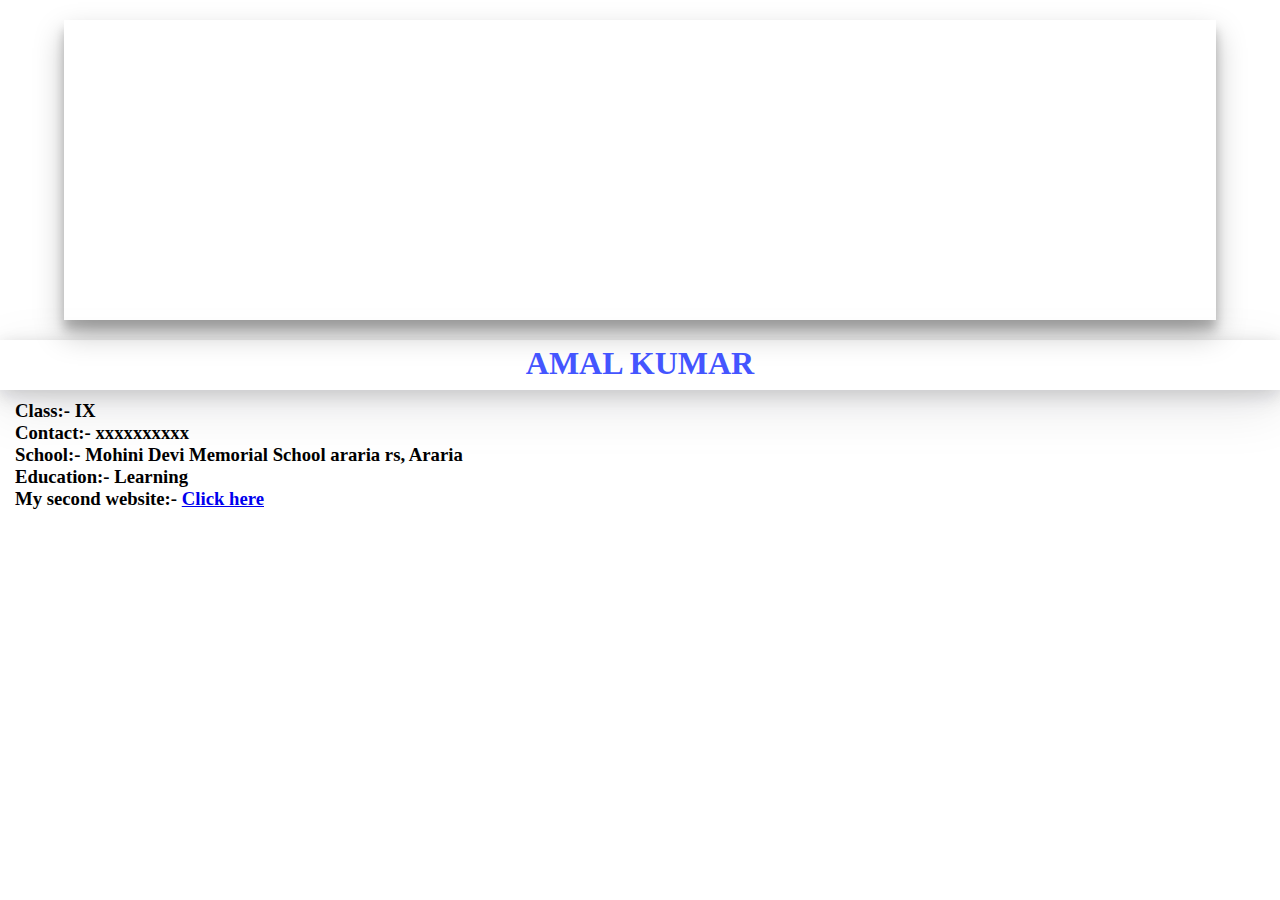
==== about.html @ cc6cf7e8 "Added about.html" ====
<!DOCTYPE html>
<html lang="en">
<head>
  <meta charset="UTF-8">
  <meta name="viewport" content="width=device-width, initial-scale=1.0">
  <title>About my self</title>
  <style>
  *{
    margin: 0;
    padding: 0;
    border: border-box;
  }
    .head{
      width: 90%;
      height: 300px;
 
      margin: 20px auto;
      box-shadow: rgba(0, 0, 0, 0.25) 0px 14px 28px, rgba(0, 0, 0, 0.22) 0px 10px 10px;
      background-image: url('photo/amal.jpg');
      background-size: cover;
    }
    .name{
      width: 100%;
      height: 50px;
     box-shadow: rgba(17, 17, 26, 0.1) 0px 4px 16px, rgba(17, 17, 26, 0.1) 0px 8px 24px, rgba(17, 17, 26, 0.1) 0px 16px 56px;
    }
    .name h1{
      text-align: center;
      padding-top: 5px;
      color: #45ff;
      
    }
    .content{
      margin-top: 10px;
      padding-left: 15px;
    }
  </style>
</head>
<body>
  <div class="head">
  </div>
  <div class="name">
    <h1>AMAL KUMAR</h2>
  </div>
  <div class="content">
    <h3>Class:- IX</h3>
    <h3>Contact:- xxxxxxxxxx</h3>
    <h3>School:- Mohini Devi Memorial School araria rs, Araria</h3>
    <h3>Education:- Learning</h3>
    <h3>My second website:- <a href="https://Techamal25.github.io/Indian/">Click here</a></h3>
  </div>
</body>
</html>
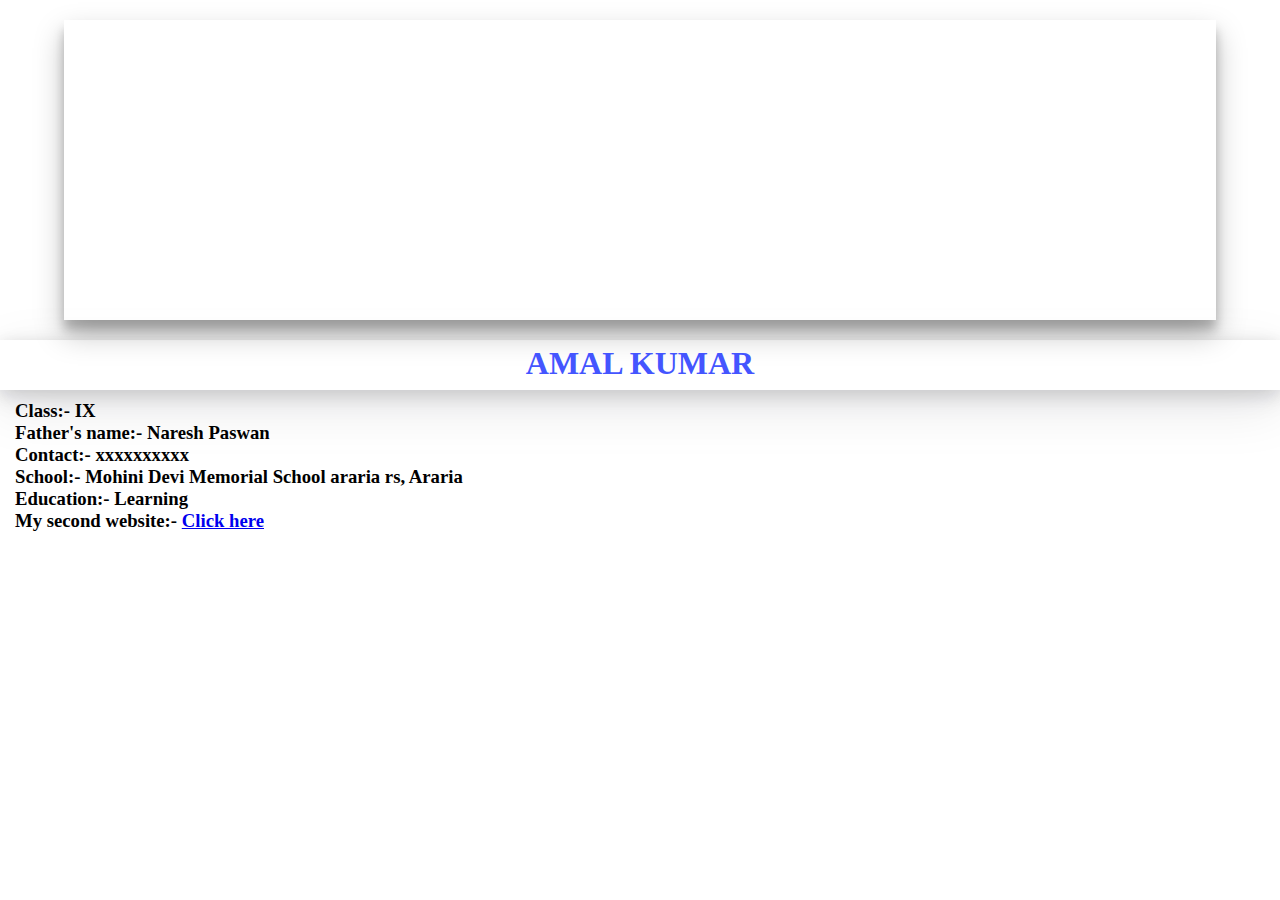
==== commit 654c753d: "Update about.html" ====
--- a/about.html
+++ b/about.html
@@ -16,7 +16,7 @@
  
       margin: 20px auto;
       box-shadow: rgba(0, 0, 0, 0.25) 0px 14px 28px, rgba(0, 0, 0, 0.22) 0px 10px 10px;
-      background-image: url('photo/amal.jpg');
+      background-image: url('amal.jpg');
       background-size: cover;
     }
     .name{
@@ -44,10 +44,11 @@
   </div>
   <div class="content">
     <h3>Class:- IX</h3>
+    <h3>Father's name:- Naresh Paswan</h3>
     <h3>Contact:- xxxxxxxxxx</h3>
     <h3>School:- Mohini Devi Memorial School araria rs, Araria</h3>
     <h3>Education:- Learning</h3>
     <h3>My second website:- <a href="https://Techamal25.github.io/Indian/">Click here</a></h3>
   </div>
 </body>
-</html>+</html>
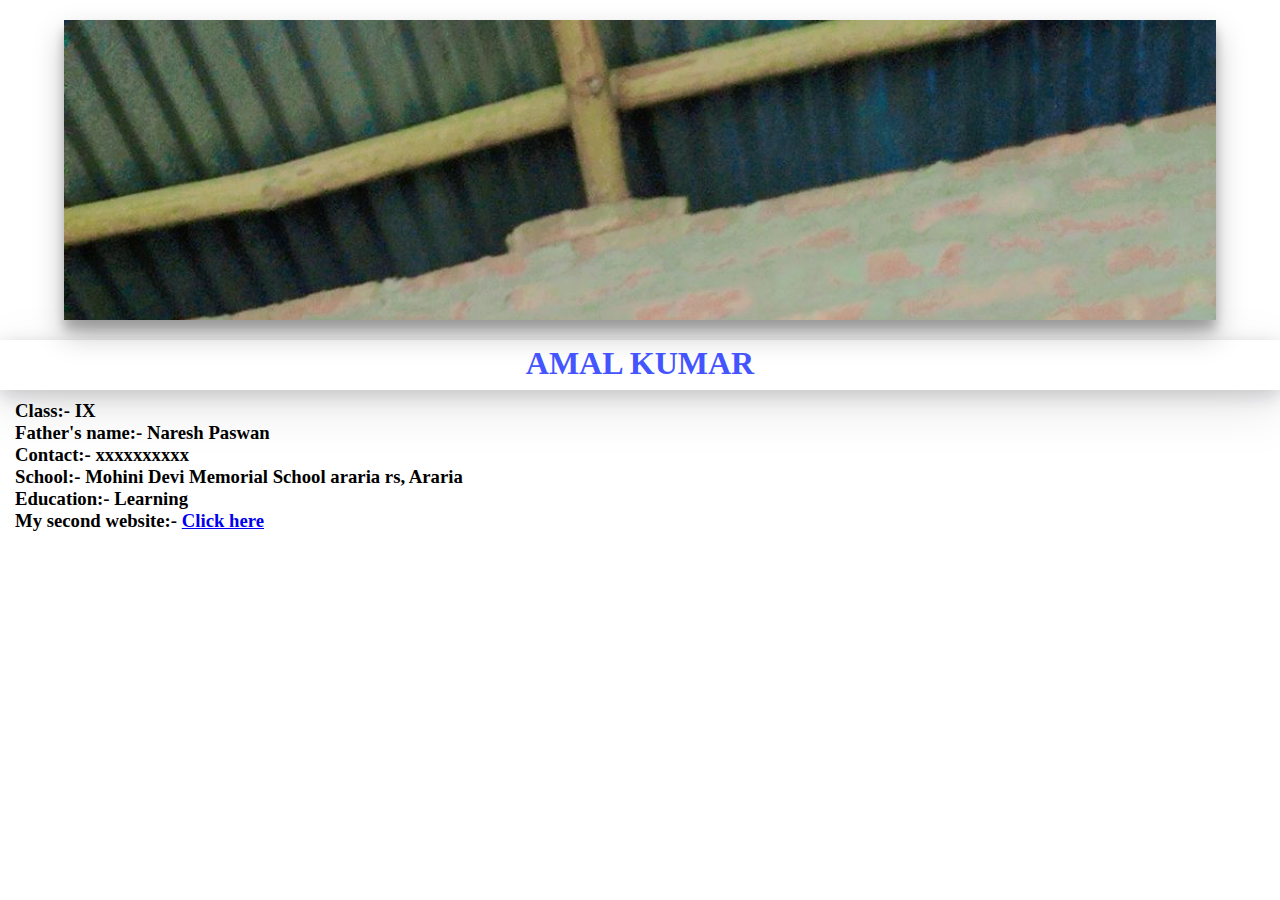
==== commit 6159171a: "Update about.html" ====
--- a/about.html
+++ b/about.html
@@ -16,7 +16,7 @@
  
       margin: 20px auto;
       box-shadow: rgba(0, 0, 0, 0.25) 0px 14px 28px, rgba(0, 0, 0, 0.22) 0px 10px 10px;
-      background-image: url('amal.jpg');
+      background-image: url('amal1.jpg');
       background-size: cover;
     }
     .name{
@@ -48,7 +48,7 @@
     <h3>Contact:- xxxxxxxxxx</h3>
     <h3>School:- Mohini Devi Memorial School araria rs, Araria</h3>
     <h3>Education:- Learning</h3>
-    <h3>My second website:- <a href="https://Techamal25.github.io/Indian/">Click here</a></h3>
+    <h3>My second website:- <a href="https://amalkumar21.github.io/Indian/">Click here</a></h3>
   </div>
 </body>
 </html>
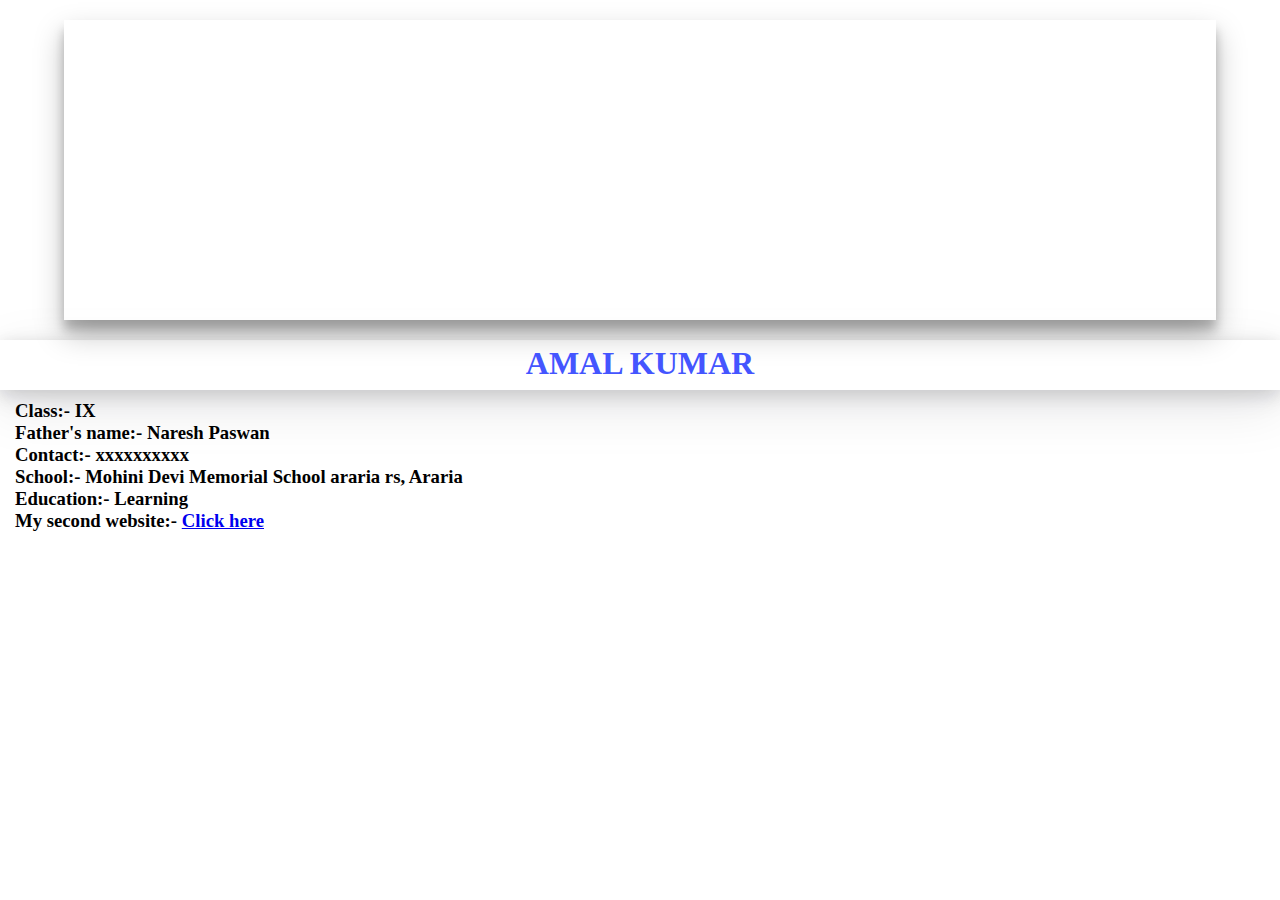
==== commit bc28d041: "Update about.html" ====
--- a/about.html
+++ b/about.html
@@ -16,8 +16,9 @@
  
       margin: 20px auto;
       box-shadow: rgba(0, 0, 0, 0.25) 0px 14px 28px, rgba(0, 0, 0, 0.22) 0px 10px 10px;
-      background-image: url('amal1.jpg');
+      background-image: url('amal2.jpg');
       background-size: cover;
+      background-position:top;
     }
     .name{
       width: 100%;
